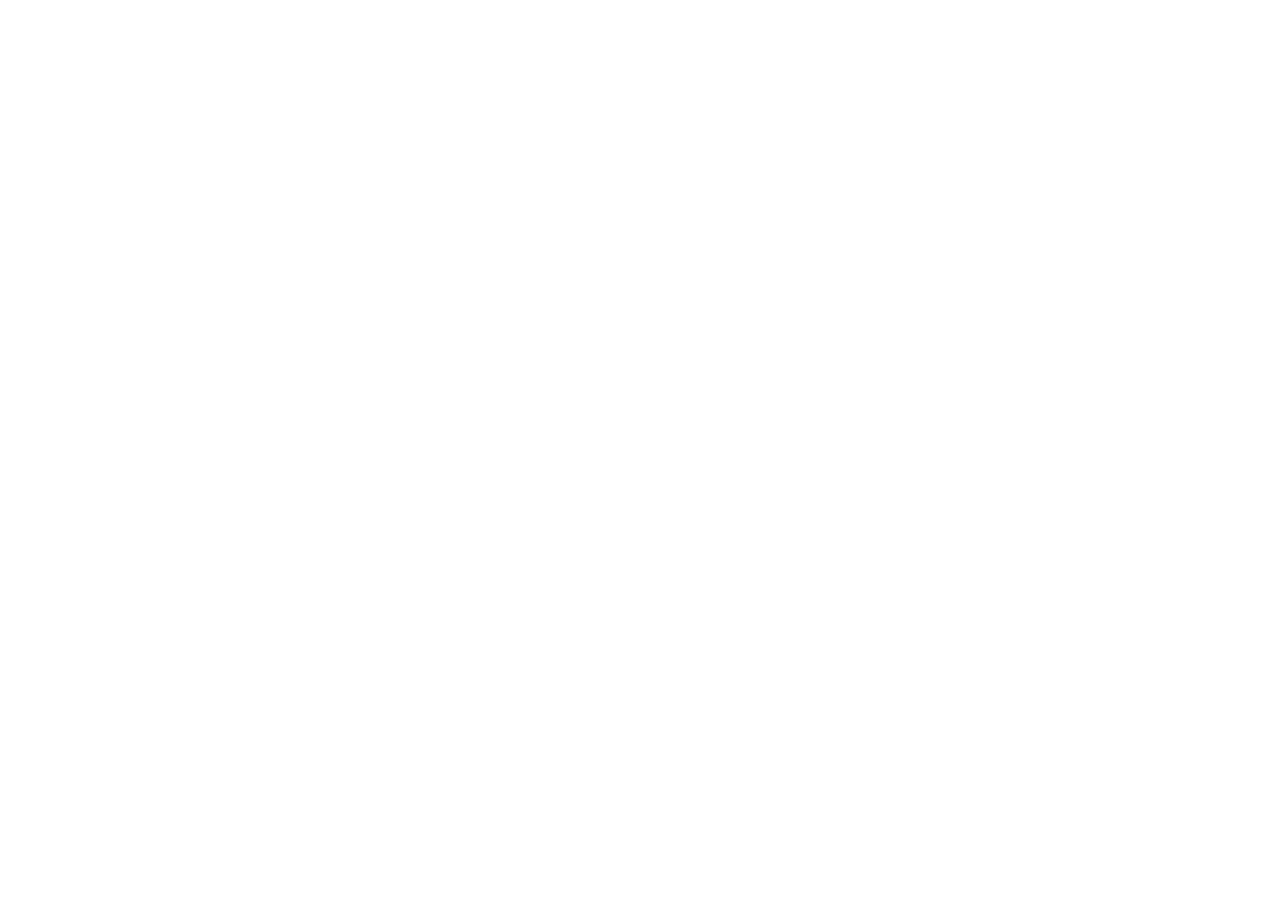
==== pages/acercade.html @ 7ff37001 "First commit" ====
<!DOCTYPE html>
<html lang="en">
<head>
    <meta charset="UTF-8">
    <meta http-equiv="X-UA-Compatible" content="IE=edge">
    <meta name="viewport" content="width=device-width, initial-scale=1.0">
    <title>Document</title>
</head>
<body>
    
</body>
</html>
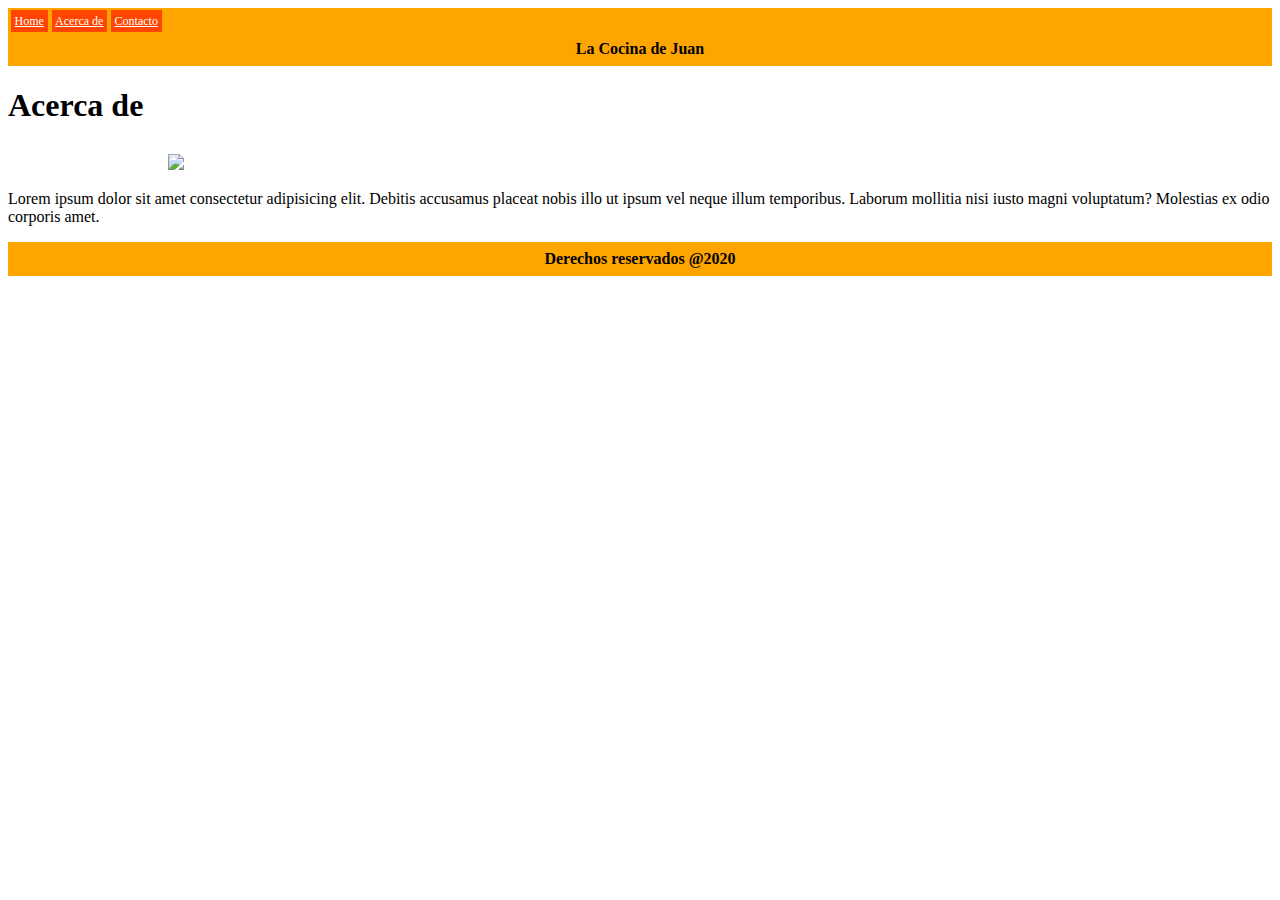
==== commit 7919d9d3: "Page Acerca de y Contacto" ====
--- a/pages/acercade.html
+++ b/pages/acercade.html
@@ -1,12 +1,31 @@
 <!DOCTYPE html>
 <html lang="en">
+
 <head>
     <meta charset="UTF-8">
     <meta http-equiv="X-UA-Compatible" content="IE=edge">
     <meta name="viewport" content="width=device-width, initial-scale=1.0">
-    <title>Document</title>
+    <link rel="stylesheet" href="../style.css">
+    <title>Acerca de</title>
 </head>
+
 <body>
-    
+    <div class="encabezado">
+        <table>
+            <tr>
+                <td><a class="linksorange" href="home.html">Home</a></td>
+                <td><a class="linksorange" href="acercade.html">Acerca de</a></td>
+                <td><a class="linksorange" href="contacto.html">Contacto</a></td>
+            </tr>
+        </table>
+    </div>
+    <header>La Cocina de Juan</header>
+    <h1>Acerca de </h1>
+    <img class="acercade" src="https://www.recetasderechupete.com/wp-content/uploads/2019/02/cocer-verduras.jpg"
+        width="40%" weight="40%">
+    <p>Lorem ipsum dolor sit amet consectetur adipisicing elit. Debitis accusamus placeat nobis illo ut ipsum vel neque
+        illum temporibus. Laborum mollitia nisi iusto magni voluptatum? Molestias ex odio corporis amet.</p>
+    <footer>Derechos reservados @2020</footer>
 </body>
+
 </html>--- a/style.css
+++ b/style.css
@@ -0,0 +1,37 @@
+header,footer{
+    color:black;
+    font-weight: bold;
+    background-color: orange;
+    text-align: center;
+    padding: 0.5em;
+}
+h2{
+    font-size: 1em;
+}
+.encabezado{
+    color:white;
+    background-color: orange;
+}
+.receta{
+    margin: 2em 0 2em 0;
+}
+
+img{
+    margin-left: 10em;
+}
+.acercade{
+    margin-top: 0.5em;
+}
+.contacto{
+    margin-bottom: 5em;
+}
+
+.linksorange{
+    font-size: 0.75em;
+    color:white;
+    background-color: orangered;
+    padding: 0.3em;
+}
+.mail{
+    color:blue
+}